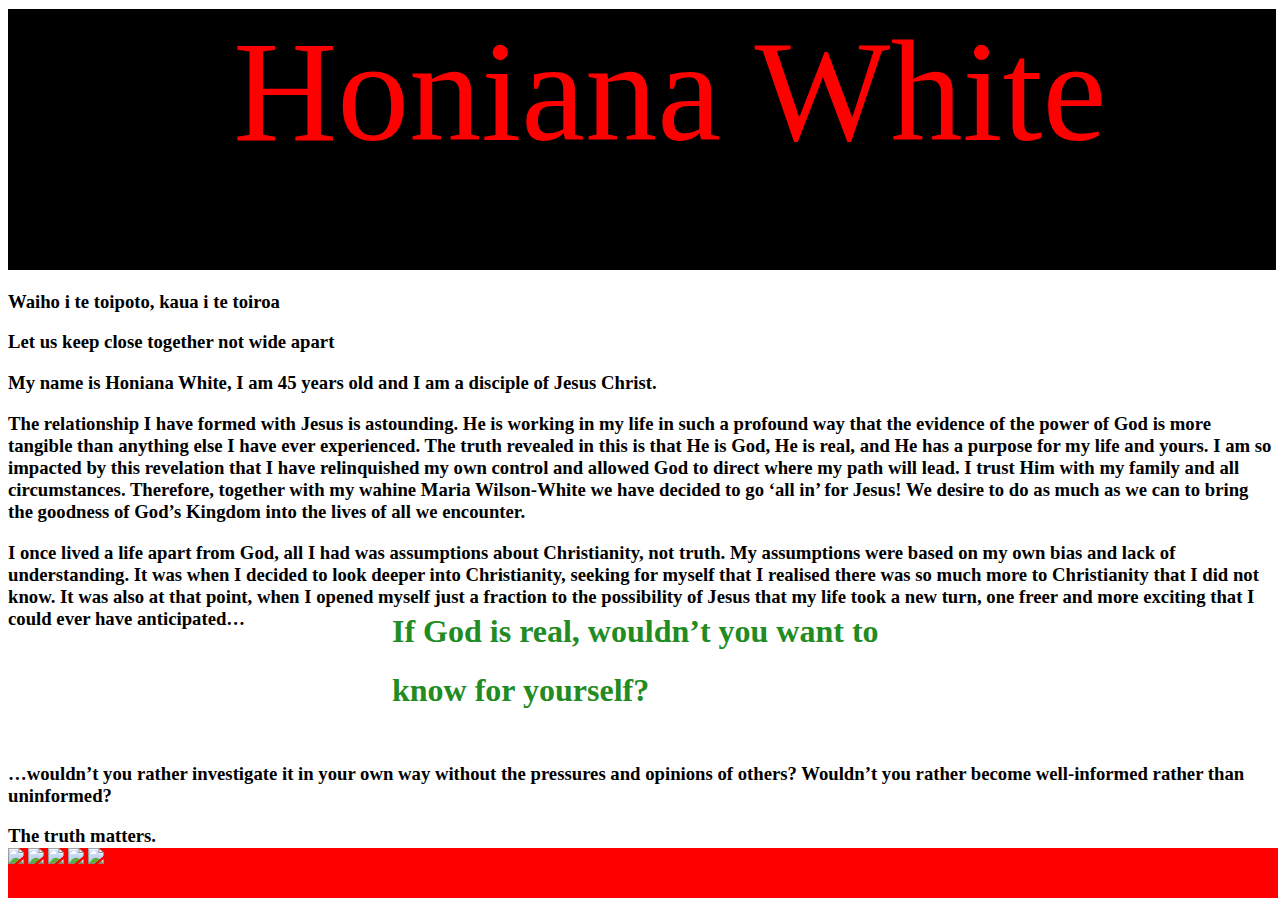
==== honiana.html @ 08531240 "everything" ====
<!DOCTYPE html>
<html class="no-js"></html>
    <head>
        <meta charset="utf-8">
        <meta http-equiv="X-UA-Compatible" content="IE=edge">
        <title>Honiana White</title>
        <meta name="description" content="">
        <meta name="viewport" content="width=device-width, initial-scale=1">
        <link rel="stylesheet" href="honiana.css">
    </head>

    <div class="logo">
        <img src="Images/student.png" alt="">
    </div>
    
    <div class="heading">
        <header>Honiana White</header>
    </div>

    <body>
        
    <div class="normal1">
        <h3>Waiho i te toipoto, kaua i te toiroa</h3>
        <h3>Let us keep close together not wide apart</h3>
        <h3>My name is Honiana White, I am 45 years old and I am a disciple of Jesus Christ. </h3>
        <h3>The relationship I have formed with Jesus is astounding.  He is working in my life in such a profound way that the evidence of the power of God is more tangible than anything else I have ever experienced.  The truth revealed in this is that He is God, He is real, and He has a purpose for my life and yours. I am so impacted by this revelation that I have relinquished my own control and allowed God to direct where my path will lead. I trust Him with my family and all circumstances. Therefore, together with my wahine Maria Wilson-White we have decided to go ‘all in’ for Jesus! We desire to do as much as we can to bring the goodness of God’s Kingdom into the lives of all we encounter. 
        </h3>
        <h3>I once lived a life apart from God, all I had was assumptions about Christianity, not truth. My assumptions were based on my own bias and lack of understanding. It was when I decided to look deeper into Christianity, seeking for myself that I realised there was so much more to Christianity that I did not know. It was also at that point, when I opened myself just a fraction to the possibility of Jesus that my life took a new turn, one freer and more exciting that I could ever have anticipated… 
        </h3>
    </div>
    <div class="bold">
        <h1>If God is real, wouldn’t you want to </h1>
        <h1>know for yourself?</h1>
    </div>
    
    <div class="normal2">
        <h3>…wouldn’t you rather investigate it in your own way without the pressures and opinions of others? Wouldn’t you rather become well-informed rather than uninformed? 
        </h3>
        <h3>The truth matters.</h3>
    </div>
   
     <footer>
        <div class="footer">
            <a href="index.html"target='_blank'><img class="zoom" src="Images/logo without words - Copy.jpg"/></a>
            <a href="http://127.0.0.1:5500/maria.html"target='_blank'><img class="zoom" src="Images/marialogo.jpg"/></a>
            <a href="https://www.facebook.com/FaithChangesLives/"target='_blank'><img class="zoom" src="Images/facebook.jpg"/></a>
            <a href="https://www.youtube.com/channel/UCn51d2edUuBvJTc-MJfuH8g"target='_blank'><img class="zoom" src="Images/youtube.jpg"/></a>
            <a href="sponser.html"target='_blank'><img class="zoom" src="Images/sponsor.png"/></a>
        </div>
        </footer>
        <script src="" async defer></script>
    </body>
</html>
---- honiana.css ----
.logo{
    margin-right: auto;
    /* border: .5px solid purple; */
    width: 17.6%;
    height: 261px;
    float: left;
    position: absolute;
    top: 1%;
    background-color: black;
}

.heading{
    /* border: .5px solid yellow; */
    width: 81.5%;
    margin-left: 17.6%;
    position: absolute;
    top: 1%;
    float: left;
    height: 261px;
    font-size: 9rem;
    background-color: black;
    color: red;
}

.normal1{
    /* border: .5px solid blue; */
    width: 99.2%;
    height: 315px;
    top: 17rem;
    position: absolute;
}

.bold{
    /* border: .5px solid red; */
    width: 40%;
    height: 150px;
    top: 37rem;
    position: absolute;
    font: bolder;
    color: forestgreen;
    margin-left: 30%;
}

.normal2{
    /* border: .5px solid purple; */
    width: 99.2%;
    height: 100px;
    top: 46.5rem;
    position: absolute;
}

.zoom{
    transition: transform .1s;
}

.zoom:hover{
    -ms-transform: scale(1.5); /* IE 9 */
  -webkit-transform: scale(1.5); /* Safari 3-8 */
  transform: scale(1.2); 
}


.links{
    /* border: .5px solid silver; */
    width: 23%;
    margin-left: 75.3%;
    position: absolute;
    margin-top: 0px;
    float: left;
    height: 493px
}

.footer{
    height: 50px;
    top: 53rem;
    /* border: .5px solid goldenrod; */
    width: 99.2%;
    background-color: red;
    position: absolute;
}
.link{
    height: 50px;
    width: 50px;
   }
   
   .links{
       width: 100px;
       height: 50px;
   }
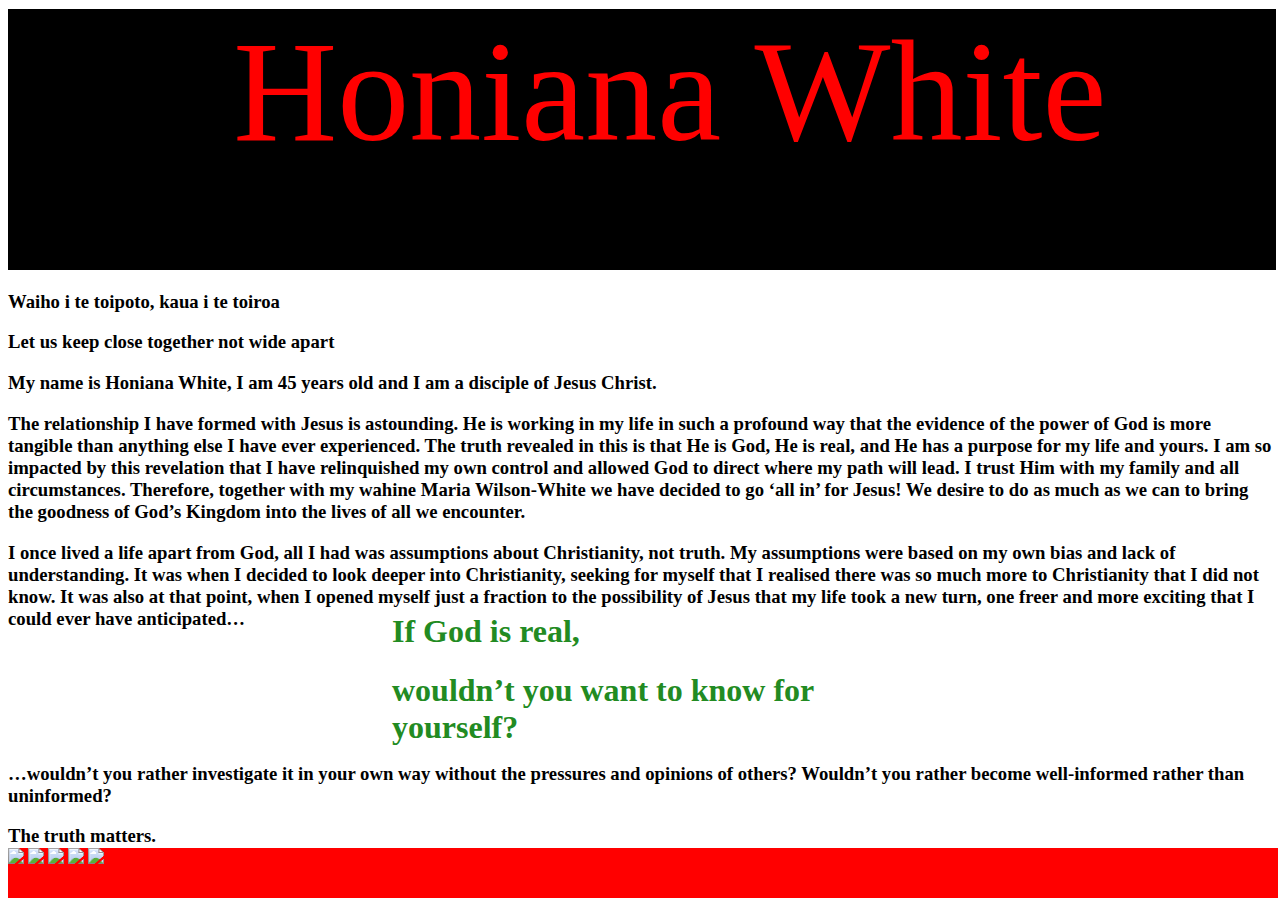
==== commit 6f4cd490: "itml" ====
--- a/honiana.html
+++ b/honiana.html
@@ -29,8 +29,8 @@
         </h3>
     </div>
     <div class="bold">
-        <h1>If God is real, wouldn’t you want to </h1>
-        <h1>know for yourself?</h1>
+        <h1>If God is real,</h1>
+        <h1> wouldn’t you want to know for yourself?</h1>
     </div>
     
     <div class="normal2">
